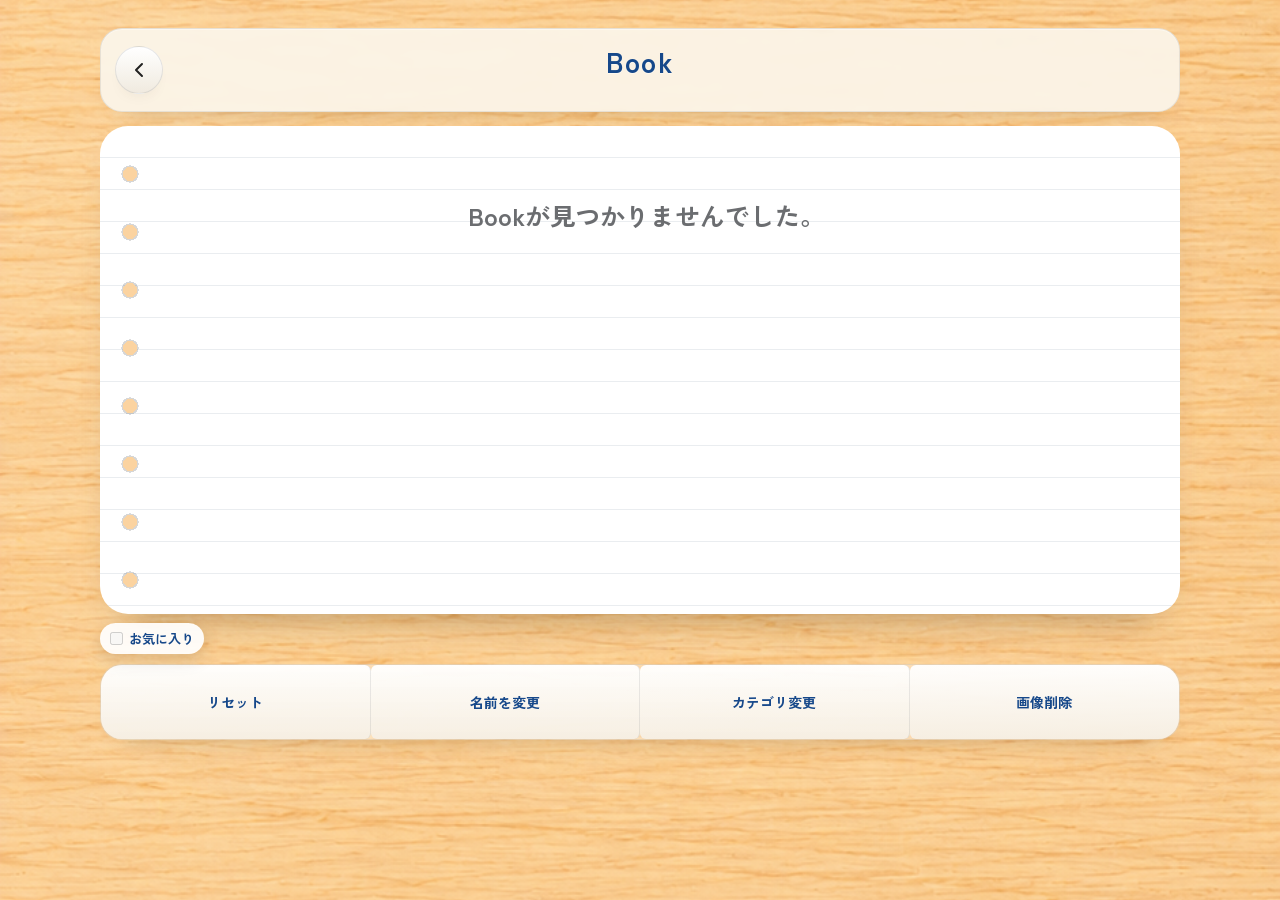
==== book.html @ 6e61a60a "IndexedDB" ====
<!DOCTYPE html>
<html lang="ja">
<head>
  <meta charset="utf-8" />
  <meta name="viewport" content="width=device-width,initial-scale=1" />
  <meta name="theme-color" content="#fbf7ed" />
  <title>Digital Anki Book - Book</title>
  <link rel="stylesheet" href="css/common.css">
  <link rel="stylesheet" href="css/book.css">
</head>
<body class="book-page">
  <div class="book-scene">
    <header class="book-topbar" aria-label="Bookページトップバー">
      <button id="btnBackStudy" class="book-topbar-btn book-topbar-btn--back" type="button" aria-label="Book一覧へ戻る">
        <img
          src="assets/back.svg"
          alt="戻る"
          class="book-topbar-btn__icon">
      </button>

      <div class="book-topbar__title">
        <h1 id="bookTitle">Book</h1>
        <p id="bookMeta" class="book-topbar__meta"></p>
      </div>

      <div class="book-topbar__spacer" aria-hidden="true"></div>
    </header>

    <main class="book-layout">
      <section class="book-main" aria-label="Bookの内容">
        <div class="book-paper-shell">
          <div class="book-hole-strip" aria-hidden="true"></div>

          <div class="book-paper">
            <div id="bookCanvas" class="book-canvas">
              <img id="bookMainImage" alt="Bookの画像" class="hidden" />
              <p id="bookEmpty" class="book-empty hidden">Bookが見つかりませんでした。</p>
            </div>
            <label class="book-favorite-toggle">
              <input id="bookWeakCheckbox" type="checkbox">
              <span>お気に入り</span>
            </label>
          </div>
        </div>
      </section>

      <section class="book-toolbar" aria-label="Book操作">
        <button id="btnResetMasks" class="book-toolbar-btn" type="button">リセット</button>
        <button id="btnRenameBook" class="book-toolbar-btn" type="button">名前を変更</button>
        <button id="btnChangeCategory" class="book-toolbar-btn" type="button">カテゴリ変更</button>
        <button id="btnDeleteImage" class="book-toolbar-btn" type="button">画像削除</button>
      </section>
      <button id="btnReviewComplete" class="book-review-complete-btn hidden" type="button">
        復習完了
      </button>
      
      <div id="reviewCompleteToast" class="review-complete-toast hidden" aria-hidden="true">
        <img src="assets/check.svg" alt="" class="review-complete-toast__icon">
      </div>
    </main>
  </div>

  <script src="book.js"></script>
  <script src="book.js"></script>
</body>
</html>
---- css/common.css ----
@import url("https://fonts.googleapis.com/css2?family=Zen+Kaku+Gothic+New:wght@400;500;700;900&display=swap");
:root{
  --toolbar-bg: #f6f7fb;
  --btn-bg: #2b6ef6;
  --btn-fg: white;
  --mask-color: #000;
  --mask-opacity: 1;
  --selected-border: 2px solid #ffd54d;
}

/* リセット */
*{box-sizing:border-box}
html,body{height:100%}
body{
  font-family: system-ui, "Hiragino Kaku Gothic ProN", "Yu Gothic", "Noto Sans JP", sans-serif;
  margin:0;
  padding:0;
  color:#111;
  background:#fff;
}

/* ヘッダー */
header{
  padding:24px 30px;
  border-bottom:1.5px solid #e6e9ef;
  background:var(--toolbar-bg);
  display:flex;
  align-items:center;
}
header h1{
  font-size:30px;
  margin:0;
}

/* メインレイアウト */
.container {
  padding:20px;
  display:flex;
  gap:20px;
  align-items:flex-start;
}

h2 {
    font-size: 50px;
}

p {
    font-size:25px;
}

/* 28pxを2倍にした */
.big-btn{
  padding:12px 10px;
  border-radius:10px;
  font-size:16px;
  background:var(--btn-bg);
  color:var(--btn-fg);
  border:none;
  cursor:pointer;
}

.secondary-btn{
  padding:10px 14px;
  border-radius:8px;
  font-size:0.95rem;
  background:#fff;
  border:1px solid #ccc;
  cursor:pointer;
}

/* 図形選択をコンパクトにする（最小幅を120pxから80pxへ変更） */
#shapeSelect {
  min-width:80px;
}

/* 画像エリア */
.image-area{
  position:relative;
  width:100%;
  min-height:360px;
  border:1px solid #ddd;
  background:#fafafa;
  display:flex;
  align-items:center;
  justify-content:center;
  overflow:auto;
  overscroll-behavior: contain;
}

/* 画像本体 */
.image-area img{
  display:block;
  max-width:100%;
  height:auto;
}

/* マスクの基本 */
.mask{
  position:absolute;
  background:var(--mask-color);
  opacity:var(--mask-opacity);
  cursor:move;
  box-sizing:border-box;
  z-index: 60; /* 編集モードでマスクをテキストボックスより前面に出す */
  touch-action: none;
  -webkit-user-select: none;
  user-select: none;
}

/* 円形マスク */
.mask.circle{
  border-radius:50%;
}

/* 選択時の見た目 */
.mask.selected{
  outline: var(--selected-border);
  outline-offset: 0px;
}

/* リサイズ用ハンドル */
.resize-handle{
  position:absolute;
  width:12px;
  height:12px;
  right:0;
  bottom:0;
  background:#fff;
  border:1px solid #333;
  box-sizing:border-box;
  cursor:se-resize;
  touch-action: none;
  -webkit-user-select: none;
  user-select: none;
}

/* テキスト挿入用モーダル */
.modal{
  position:fixed;
  left:0;
  top:0;
  width:100%;
  height:100%;
  display:flex;
  align-items:center;
  justify-content:center;
  background: rgba(0,0,0,0.4);
  z-index: 1000;
}
.modal .modal-content{
  background:#fff;
  padding:16px;
  border-radius:8px;
  width: min(720px, 90%);
  box-shadow: 0 6px 24px rgba(0,0,0,0.2);
}

/* 補助用の小さなクラス */
.hidden { display:none !important; }

button,
.big-btn,
.secondary-btn,
.home-action-btn,

input[type="color"]{
  -webkit-appearance:none;
  appearance:none;
  border:1px solid #ccc;
  background:#fff;
  padding:0;
  border-radius:6px;
  overflow:hidden;
  display:inline-block;
  vertical-align:middle;
}

input[type="color"]::-webkit-color-swatch-wrapper{
  padding:0;
}

input[type="color"]::-webkit-color-swatch{
  border:none;
  border-radius:4px;
}

input[type="color"]::-moz-color-swatch{
  border:none;
  border-radius:4px;
}

/* スマホ向け調整 */
@media (max-width: 768px){
  header{
    padding:16px 18px;
  }
  header h1{
    font-size:22px;
  }

  .container{
    padding:12px;
    gap:14px;
    flex-direction:column;
    align-items:stretch;
  }


  .home-action-btn{
    padding:15px 16px;
    font-size:1.08rem;
    min-width:0;
    max-width:46vw;
  }

  h2{
    font-size:30px;
  }

  p{
    font-size:16px;
  }

  .big-btn{
    padding:11px 12px;
    font-size:15px;
  }

  .secondary-btn{
    padding:10px 12px;
    font-size:14px;
  }

  .image-area{
    min-height:280px;
  }

  .modal .modal-content{
    width:min(92vw, 720px);
    padding:14px;
  }

  #shapeSelect{
    min-width:0;
    max-width:100%;
  }

  #sortSelect,
  #displayFilterSelect{
    min-width:0;
    flex:1 1 160px;
    max-width:100%;
  }

  input,
  select,
  textarea{
    font-size:16px;
  }

  input[type="color"]{
    width:48px;
    height:40px;
  }

  input[type="color"]::-webkit-color-swatch{
    border-radius:4px;
  }

  input[type="color"]::-moz-color-swatch{
    border-radius:4px;
  }
}

/* ===== study / book pages ===== */
body.study-page,
body.book-page{
  min-height:100%;
  font-family:"Zen Kaku Gothic New", "Noto Sans JP", "Yu Gothic", "Hiragino Sans", sans-serif;
  color:#30404a;
  overflow-x:hidden;
  position:relative;

  background:
    url("../assets/desk.jpg") center center / cover no-repeat fixed;
}

body.study-page button,
body.study-page .study-toolbar-btn,
body.study-page .study-delete-panel__button,
body.study-page .study-sheet__option,
body.book-page button,
body.book-page .book-toolbar-btn{
  font-family: inherit;
}

body.study-page .study-scene,
body.book-page .book-scene{
  min-height:100svh;
  width:min(100%, 1120px);
  margin:0 auto;
  padding:clamp(14px, 3.6vw, 28px) clamp(10px, 3vw, 20px) 24px;
  display:flex;
  flex-direction:column;
  gap:14px;
  position:relative;
  z-index:1;
}

body.study-page .study-topbar,
body.book-page .book-topbar{
  display:grid;
  grid-template-columns: 1fr auto 1fr;
  align-items:center;
  gap:12px;
  padding:12px 14px;
  border-radius:22px;
  border:1px solid rgba(81, 90, 98, .12);
  background:rgba(251, 247, 237, .90);
  box-shadow:0 18px 28px -24px rgba(74, 58, 36, .35), inset 0 1px 0 rgba(255,255,255,.42);
  backdrop-filter: blur(4px);
}

body.study-page .study-topbar__title,
body.book-page .book-topbar__title{
  justify-self:center;
  text-align:center;
  min-width:0;
}

body.study-page .study-topbar__title h1,
body.book-page .book-topbar__title h1{
  margin:0;
  font-size:clamp(20px, 4.2vw, 28px);
  font-weight:700;
  letter-spacing:.06em;
  color:#16488A;
  text-shadow:0 1px 0 rgba(255,255,255,.45);
}

body.study-page .study-topbar-btn,
body.book-page .book-topbar-btn{
  appearance:none;
  border:1px solid rgba(68, 78, 88, .12);
  background:linear-gradient(180deg, #ffffff 0%, #f0eadf 100%);
  color:#29404f;
  box-shadow:0 8px 18px -14px rgba(74,58,36,.28), inset 0 1px 0 rgba(255,255,255,.55);
  cursor:pointer;
  display:inline-flex;
  align-items:center;
  justify-content:center;
  gap:8px;
  min-height:46px;
  padding:10px 14px;
  font-weight:700;
  letter-spacing:.03em;
  transition:transform .15s ease, filter .15s ease, box-shadow .15s ease;
}

body.study-page .study-topbar-btn:hover,
body.book-page .book-topbar-btn:hover{
  transform:translateY(-1px);
  filter:saturate(1.02) brightness(1.01);
}

body.study-page .study-topbar-btn:active,
body.book-page .book-topbar-btn:active{
  transform:translateY(1px) scale(.99);
}

body.study-page .study-topbar-btn--back,
body.book-page .book-topbar-btn--back{
  justify-self:start;
  width:48px;
  height:48px;
  min-width:48px;
  min-height:48px;
  padding:0;
  border-radius:50%;
  aspect-ratio:1 / 1;
}

body.study-page .study-topbar-btn__icon{
    display:block;
    width:24px;
    height:24px;
    object-fit:contain;
}

body.book-page .book-topbar-btn__icon{
    display:block;
    width:24px;
    height:24px;
    object-fit:contain;
}

body.study-page .study-topbar__spacer,
body.book-page .book-topbar__spacer{
  justify-self:end;
  width:48px;
  height:48px;
}

@media (max-width: 768px){
  body.study-page .study-scene,
  body.book-page .book-scene{
    padding:14px 10px 22px;
  }

  body.study-page .study-topbar,
  body.book-page .book-topbar{
    grid-template-columns:1fr auto 1fr;
    padding:10px 10px;
    gap:8px;
  }

  body.study-page .study-topbar__title h1,
  body.book-page .book-topbar__title h1{
    font-size:clamp(18px, 5vw, 23px);
  }

  
}
---- css/book.css ----
body.book-page .book-layout{
  display:flex;
  flex-direction:column;
  gap:10px;
  min-width:0;
}
body.book-page .book-main{
  display:flex;
  flex-direction:column;
  gap:8px;
  min-width:0;
  position:relative;
}

body.book-page .book-paper{
  position:relative;
  min-height:calc(440px + 4px);
  padding:26px 16px 22px 28px;
  border-radius:28px;
  background-color:#ffffff;
  background-image:
    repeating-linear-gradient(
      180deg,
      transparent 0 31px,
      rgba(139,156,171,.18) 31px 32px
    );
  box-shadow:
    0 24px 40px -26px rgba(74,58,36,.45),
    inset 0 1px 0 rgba(255,255,255,.48);
}

body.book-page .book-paper::after{
  content:'';
  position:absolute;
  left:14px;
  top:22px;
  bottom:22px;
  width:34px;
  pointer-events:none;
  z-index:2;
  background:
    radial-gradient(
      circle at 16px 26px,
      #FBD3A0 0 7px,
      rgba(0,0,0,.16) 7px 8.5px,
      transparent 8.6px
    ) 0 0 / 34px 58px repeat-y;
}

body.book-page .book-canvas{
  position:relative;
  min-height:440px;
  display:flex;
  align-items:flex-start;
  justify-content:center;
  padding-top:clamp(18px, 0.7cm, 28px);
  overflow:visible;
  background:transparent;
}
body.book-page .book-canvas img{
  display:block;
  max-width:100%;
  height:auto;
  transform:translateX(20px);
  box-shadow:0 10px 20px rgba(54,41,21,.16), 0 2px 5px rgba(54,41,21,.08);
}
body.book-page .book-empty{
  margin:0;
  padding:18px 16px;
  text-align:center;
  font-weight:700;
  color:#6b6d70;
}

body.book-page .book-mask{
  position:absolute;
  background:var(--mask-color, #000);
  box-sizing:border-box;
  border:2px dashed rgba(245, 235, 124, 0.5);
  z-index:5;
  touch-action:none;
  user-select:none;
}

body.book-page .book-favorite-toggle{
  position:absolute;
  left:0px;
  bottom:-40px;

  display:flex;
  align-items:center;
  gap:6px;

  padding:6px 10px;

  border-radius:999px;
  background:rgba(255,255,255,.92);
  box-shadow:0 6px 18px rgba(0,0,0,.12);

  z-index:20;
}

body.book-page .book-favorite-toggle input{
  margin:0;
}

body.book-page .book-favorite-toggle span{
  font-size:13px;
  font-weight:600;
}

body.book-page .book-mask.circle{
  border-radius:50%;
}
body.book-page .book-mask.rect{
  border-radius:0;
}

body.book-page .book-toolbar{
  display:grid;
  grid-template-columns:repeat(4, minmax(0, 1fr));
  border-radius:22px;
  overflow:hidden;
  border:1px solid rgba(81, 90, 98, .12);
  background:rgba(255,255,255,.38);
  box-shadow:0 18px 28px -24px rgba(74, 58, 36, .35);
  margin-top: 40px;
}
body.book-page .book-toolbar-btn{
  appearance:none;
  border:none;
  border-right:1px solid rgba(81, 90, 98, .12);
  background:linear-gradient(180deg, rgba(255,255,255,.95) 0%, rgba(246,239,227,.97) 100%);
  color:#16488A;
  min-height:74px;
  padding:10px 10px;
  display:flex;
  align-items:center;
  justify-content:center;
  gap:8px;
  cursor:pointer;
  transition:transform .15s ease, background .15s ease, filter .15s ease;
  font-family:inherit;
  font-size:14px;
  font-weight:700;
}
body.book-page .book-toolbar-btn:last-of-type{
  border-right:none;
}
body.book-page .book-toolbar-btn:hover{
  transform:translateY(-1px);
  background:linear-gradient(180deg, #ffffff 0%, #f3ecdf 100%);
}
body.book-page .book-toolbar-btn:active{
  transform:translateY(1px);
}
body.book-page .book-favorite-toggle{
  color:#16488A;;
}

body.book-page .book-review-complete-btn{
  appearance:none;
  width:100%;
  border:1px solid rgba(93, 133, 92, .18);
  border-radius:18px;
  min-height:52px;
  padding:12px 16px;
  background:linear-gradient(180deg, #edf5e8 0%, #d6e6ce 100%);
  color:#3f5a40;
  box-shadow:
    0 18px 28px -24px rgba(74, 58, 36, .35),
    inset 0 1px 0 rgba(255,255,255,.55);
  font-family:inherit;
  font-size:15px;
  font-weight:800;
  cursor:pointer;
  transition:transform .15s ease, filter .15s ease, box-shadow .15s ease;
}

body.book-page .book-review-complete-btn:disabled{
  opacity:.45;
  cursor:not-allowed;
  transform:none;
}

body.book-page .book-review-complete-btn:active{
  transform:translateY(1px);
}

body.book-page .book-review-complete-btn:disabled{
  opacity:.45;
  cursor:not-allowed;
  transform:none;
}

@media (max-width: 768px){
  body.book-page .book-review-complete-btn{
    min-height:48px;
    padding:10px 14px;
    font-size:14px;
    border-radius:16px;
  }
}

body.book-page .book-topbar__meta{
  margin:4px 0 0;
  min-height:1.2em;
  font-size:12px;
  font-weight:700;
  color:#6b6d70;
  letter-spacing:.02em;
  text-align:center;
}

body.book-page .hidden{
  display:none !important;
}

@media (max-width: 768px){
body.book-page .book-layout{
    gap:12px;
  }

  body.book-page .book-paper{
    padding:18px 10px 16px 22px;
    border-radius:24px;
    min-height:calc(360px + 4px);
  }

  body.book-page .book-canvas{
    min-height:360px;
    padding-top:16px;
  }

  body.book-page .book-toolbar{
    grid-template-columns:repeat(2, minmax(0, 1fr));
  }

  body.book-page .book-toolbar-btn{
    min-height:66px;
    border-bottom:1px solid rgba(81, 90, 98, .12);
  }

  body.book-page .book-toolbar-btn:nth-last-child(-n+2){
    border-bottom:none;
  }

  body.book-page .book-toolbar-btn:nth-child(2n){
    border-right:none;
  }

  body.book-page .book-toolbar-check{
    min-height:44px;
    margin-left:18px;
    font-size:13px;
  }
}

body.book-page .review-complete-toast{
  position:fixed;
  inset:0;
  display:grid;
  place-items:center;
  pointer-events:none;
  z-index:2000;
}

body.book-page .review-complete-toast__icon{
  width:clamp(72px, 18vw, 120px);
  height:auto;
  display:block;
  animation:review-complete-pop 1s ease both;
}

@keyframes review-complete-pop{
  0%{
    transform:scale(.75);
    opacity:0;
  }
  15%{
    opacity:1;
  }
  75%{
    transform:scale(1);
    opacity:1;
  }
  100%{
    transform:scale(1.05);
    opacity:0;
  }
}

@media (max-width: 768px){
  body.book-page #btnReviewComplete,
  body.book-page .book-review-complete-btn,
  body.book-page .book-review-button{
    min-height:48px;
    margin-top:10px;
    border-radius:20px;
    padding:10px 14px;
    font-size:14px;
  }
}
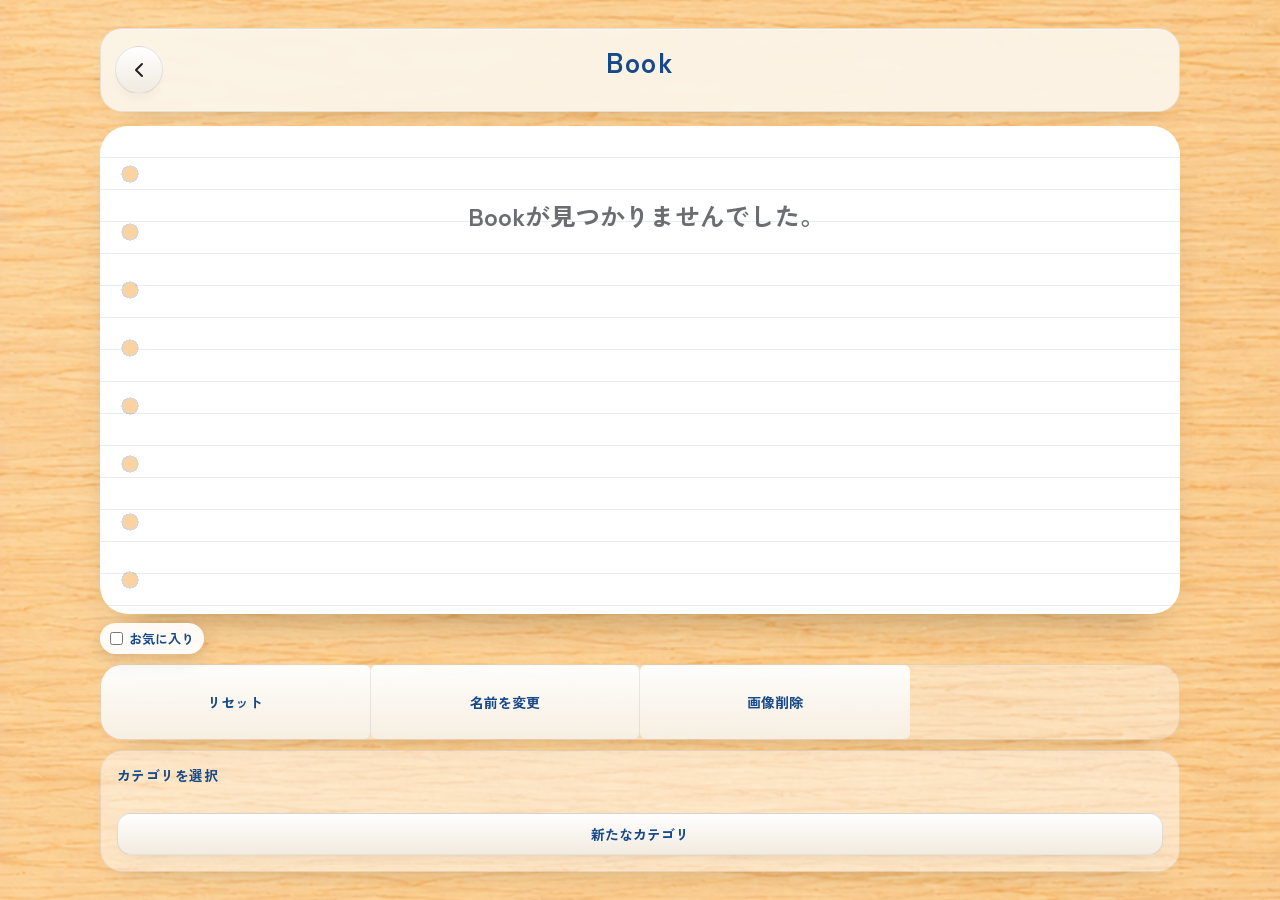
==== commit 7eba1106: "カテゴリ" ====
--- a/book.html
+++ b/book.html
@@ -47,9 +47,15 @@
       <section class="book-toolbar" aria-label="Book操作">
         <button id="btnResetMasks" class="book-toolbar-btn" type="button">リセット</button>
         <button id="btnRenameBook" class="book-toolbar-btn" type="button">名前を変更</button>
-        <button id="btnChangeCategory" class="book-toolbar-btn" type="button">カテゴリ変更</button>
         <button id="btnDeleteImage" class="book-toolbar-btn" type="button">画像削除</button>
       </section>
+
+      <section class="book-category-panel" id="bookCategoryBox" aria-label="カテゴリを選択">
+        <h4 class="book-category-panel__title">カテゴリを選択</h4>
+        <div id="bookCategoryList" class="book-category-panel__list"></div>
+        <button id="btnNewBookCategory" class="book-category-panel__button" type="button">新たなカテゴリ</button>
+      </section>
+      
       <button id="btnReviewComplete" class="book-review-complete-btn hidden" type="button">
         復習完了
       </button>
@@ -60,7 +66,7 @@
     </main>
   </div>
 
-  <script src="book.js"></script>
+  <script src="storage.js"></script>
   <script src="book.js"></script>
 </body>
 </html>
--- a/css/book.css
+++ b/css/book.css
@@ -59,7 +59,7 @@
 }
 body.book-page .book-canvas img{
   display:block;
-  max-width:100%;
+  max-width:calc(100% - 40px);
   height:auto;
   transform:translateX(20px);
   box-shadow:0 10px 20px rgba(54,41,21,.16), 0 2px 5px rgba(54,41,21,.08);
@@ -93,7 +93,7 @@
 
   padding:6px 10px;
 
-  border-radius:999px;
+  border-radius:99px;
   background:rgba(255,255,255,.92);
   box-shadow:0 6px 18px rgba(0,0,0,.12);
 
@@ -177,6 +177,96 @@
   transition:transform .15s ease, filter .15s ease, box-shadow .15s ease;
 }
 
+body.book-page .book-category-panel{
+  border:1px solid rgba(81, 90, 98, .12);
+  border-radius:22px;
+  background:rgba(255,255,255,.46);
+  box-shadow:0 18px 28px -24px rgba(74, 58, 36, .35);
+  padding:14px 16px 16px;
+}
+
+body.book-page .book-category-panel__title{
+  margin:0;
+  font-size:14px;
+  font-weight:700;
+  letter-spacing:.03em;
+  color:#16488A;
+}
+
+body.book-page .book-category-panel__list{
+  display:flex;
+  flex-direction:column;
+  gap:6px;
+  max-height:220px;
+  overflow:auto;
+  margin:10px 0 8px;
+  padding-right:2px;
+}
+
+body.book-page .book-category-panel__item{
+  display:flex;
+  align-items:center;
+  gap:8px;
+  min-height:32px;
+}
+
+body.book-page .book-category-panel__checkbox{
+  margin:0;
+}
+
+body.book-page .book-category-panel__label{
+  flex:1;
+  font-size:.95rem;
+  color:#34424a;
+}
+
+body.book-page .book-category-panel__delete{
+  border:none;
+  background:transparent;
+  cursor:pointer;
+  padding:4px;
+  margin-left:6px;
+  font-size:16px;
+  line-height:1;
+}
+
+body.book-page .book-category-panel__button{
+  width:100%;
+  margin-top:10px;
+  padding:10px 14px;
+  border-radius:14px;
+  border:1px solid rgba(81, 90, 98, .16);
+  background:linear-gradient(180deg, #ffffff 0%, #f2ebdf 100%);
+  color:#16488A;
+  box-shadow:
+    0 8px 18px -14px rgba(74,58,36,.28),
+    inset 0 1px 0 rgba(255,255,255,.55);
+  cursor:pointer;
+  font-family:inherit;
+  font-size:14px;
+  font-weight:700;
+}
+
+body.book-page .book-category-panel__button:hover{
+  transform:translateY(-1px);
+  filter:saturate(1.02) brightness(1.01);
+}
+
+body.book-page .book-category-panel__button:active{
+  transform:translateY(1px);
+}
+
+@media (max-width: 768px){
+  body.book-page .book-category-panel{
+    padding:12px 14px 14px;
+    border-radius:20px;
+  }
+
+  body.book-page .book-category-panel__title{
+    font-size:13px;
+  }
+}
+
 body.book-page .book-review-complete-btn:disabled{
   opacity:.45;
   cursor:not-allowed;
@@ -217,7 +307,7 @@
 }
 
 @media (max-width: 768px){
-body.book-page .book-layout{
+  body.book-page .book-layout{
     gap:12px;
   }
 
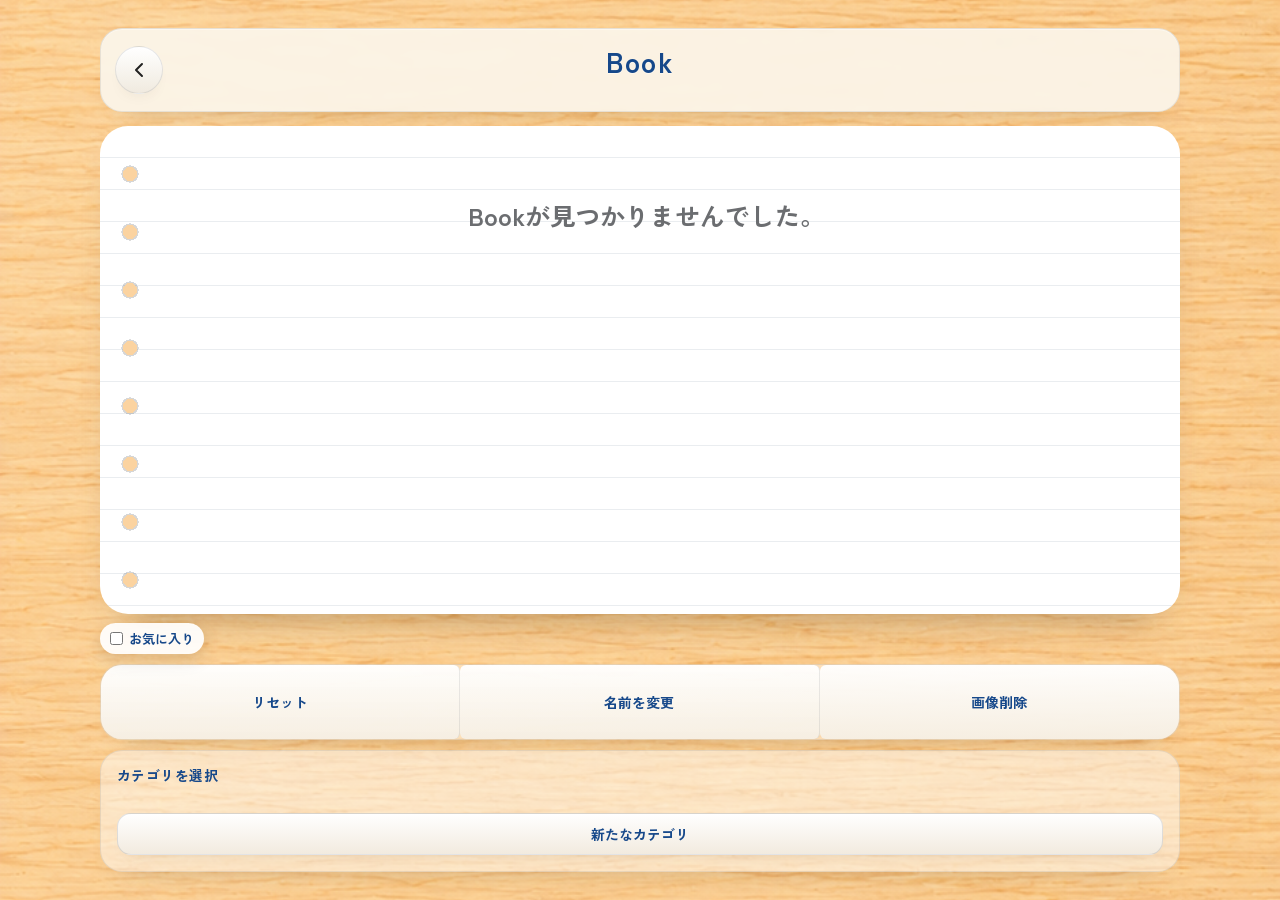
==== commit b111460f: "カテゴリ、復習" ====
--- a/book.html
+++ b/book.html
@@ -44,6 +44,10 @@
         </div>
       </section>
 
+      <button id="btnReviewComplete" class="book-review-complete-btn hidden" type="button">
+        復習完了
+      </button>
+
       <section class="book-toolbar" aria-label="Book操作">
         <button id="btnResetMasks" class="book-toolbar-btn" type="button">リセット</button>
         <button id="btnRenameBook" class="book-toolbar-btn" type="button">名前を変更</button>
@@ -56,10 +60,6 @@
         <button id="btnNewBookCategory" class="book-category-panel__button" type="button">新たなカテゴリ</button>
       </section>
       
-      <button id="btnReviewComplete" class="book-review-complete-btn hidden" type="button">
-        復習完了
-      </button>
-      
       <div id="reviewCompleteToast" class="review-complete-toast hidden" aria-hidden="true">
         <img src="assets/check.svg" alt="" class="review-complete-toast__icon">
       </div>
--- a/css/book.css
+++ b/css/book.css
@@ -118,7 +118,7 @@
 
 body.book-page .book-toolbar{
   display:grid;
-  grid-template-columns:repeat(4, minmax(0, 1fr));
+  grid-template-columns:repeat(3, minmax(0, 1fr));
   border-radius:22px;
   overflow:hidden;
   border:1px solid rgba(81, 90, 98, .12);
@@ -323,7 +323,7 @@
   }
 
   body.book-page .book-toolbar{
-    grid-template-columns:repeat(2, minmax(0, 1fr));
+    grid-template-columns:repeat(3, minmax(0, 1fr));
   }
 
   body.book-page .book-toolbar-btn{
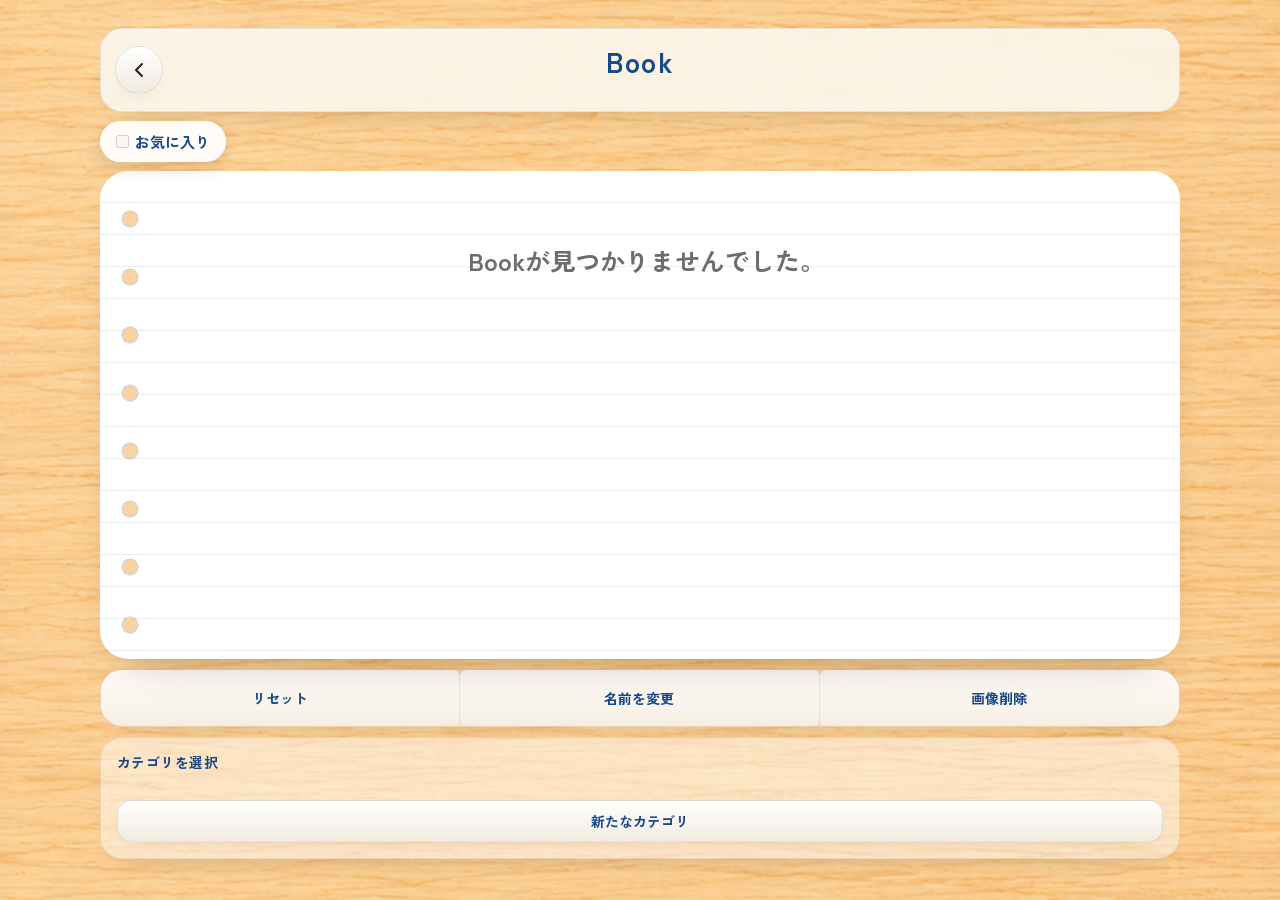
==== commit d23bf6c5: "変更" ====
--- a/book.html
+++ b/book.html
@@ -32,14 +32,15 @@
           <div class="book-hole-strip" aria-hidden="true"></div>
 
           <div class="book-paper">
+            <label class="book-favorite-toggle">
+              <input id="bookWeakCheckbox" type="checkbox">
+              <span>お気に入り</span>
+            </label>
+
             <div id="bookCanvas" class="book-canvas">
               <img id="bookMainImage" alt="Bookの画像" class="hidden" />
               <p id="bookEmpty" class="book-empty hidden">Bookが見つかりませんでした。</p>
             </div>
-            <label class="book-favorite-toggle">
-              <input id="bookWeakCheckbox" type="checkbox">
-              <span>お気に入り</span>
-            </label>
           </div>
         </div>
       </section>
--- a/css/common.css
+++ b/css/common.css
@@ -286,11 +286,7 @@
 }
 
 body.study-page button,
-body.study-page .study-toolbar-btn,
-body.study-page .study-delete-panel__button,
-body.study-page .study-sheet__option,
-body.book-page button,
-body.book-page .book-toolbar-btn{
+body.book-page button{
   font-family: inherit;
 }
 
@@ -380,13 +376,7 @@
   aspect-ratio:1 / 1;
 }
 
-body.study-page .study-topbar-btn__icon{
-    display:block;
-    width:24px;
-    height:24px;
-    object-fit:contain;
-}
-
+body.study-page .study-topbar-btn__icon,
 body.book-page .book-topbar-btn__icon{
     display:block;
     width:24px;
--- a/css/book.css
+++ b/css/book.css
@@ -10,6 +10,7 @@
   gap:8px;
   min-width:0;
   position:relative;
+  margin-top: 45px;
 }
 
 body.book-page .book-paper{
@@ -84,20 +85,21 @@
 
 body.book-page .book-favorite-toggle{
   position:absolute;
-  left:0px;
-  bottom:-40px;
+  left:0;
+  top:-50px;
 
   display:flex;
   align-items:center;
   gap:6px;
 
-  padding:6px 10px;
+  padding:10px 16px;
 
   border-radius:99px;
   background:rgba(255,255,255,.92);
   box-shadow:0 6px 18px rgba(0,0,0,.12);
 
   z-index:20;
+  color:#16488A;
 }
 
 body.book-page .book-favorite-toggle input{
@@ -105,8 +107,8 @@
 }
 
 body.book-page .book-favorite-toggle span{
-  font-size:13px;
-  font-weight:600;
+  font-size:15px;
+  font-weight:700;
 }
 
 body.book-page .book-mask.circle{
@@ -124,15 +126,15 @@
   border:1px solid rgba(81, 90, 98, .12);
   background:rgba(255,255,255,.38);
   box-shadow:0 18px 28px -24px rgba(74, 58, 36, .35);
-  margin-top: 40px;
-}
+}
+
 body.book-page .book-toolbar-btn{
   appearance:none;
   border:none;
   border-right:1px solid rgba(81, 90, 98, .12);
   background:linear-gradient(180deg, rgba(255,255,255,.95) 0%, rgba(246,239,227,.97) 100%);
   color:#16488A;
-  min-height:74px;
+  min-height:56px;
   padding:10px 10px;
   display:flex;
   align-items:center;
@@ -153,9 +155,6 @@
 }
 body.book-page .book-toolbar-btn:active{
   transform:translateY(1px);
-}
-body.book-page .book-favorite-toggle{
-  color:#16488A;;
 }
 
 body.book-page .book-review-complete-btn{
@@ -256,17 +255,6 @@
   transform:translateY(1px);
 }
 
-@media (max-width: 768px){
-  body.book-page .book-category-panel{
-    padding:12px 14px 14px;
-    border-radius:20px;
-  }
-
-  body.book-page .book-category-panel__title{
-    font-size:13px;
-  }
-}
-
 body.book-page .book-review-complete-btn:disabled{
   opacity:.45;
   cursor:not-allowed;
@@ -277,21 +265,6 @@
   transform:translateY(1px);
 }
 
-body.book-page .book-review-complete-btn:disabled{
-  opacity:.45;
-  cursor:not-allowed;
-  transform:none;
-}
-
-@media (max-width: 768px){
-  body.book-page .book-review-complete-btn{
-    min-height:48px;
-    padding:10px 14px;
-    font-size:14px;
-    border-radius:16px;
-  }
-}
-
 body.book-page .book-topbar__meta{
   margin:4px 0 0;
   min-height:1.2em;
@@ -304,46 +277,6 @@
 
 body.book-page .hidden{
   display:none !important;
-}
-
-@media (max-width: 768px){
-  body.book-page .book-layout{
-    gap:12px;
-  }
-
-  body.book-page .book-paper{
-    padding:18px 10px 16px 22px;
-    border-radius:24px;
-    min-height:calc(360px + 4px);
-  }
-
-  body.book-page .book-canvas{
-    min-height:360px;
-    padding-top:16px;
-  }
-
-  body.book-page .book-toolbar{
-    grid-template-columns:repeat(3, minmax(0, 1fr));
-  }
-
-  body.book-page .book-toolbar-btn{
-    min-height:66px;
-    border-bottom:1px solid rgba(81, 90, 98, .12);
-  }
-
-  body.book-page .book-toolbar-btn:nth-last-child(-n+2){
-    border-bottom:none;
-  }
-
-  body.book-page .book-toolbar-btn:nth-child(2n){
-    border-right:none;
-  }
-
-  body.book-page .book-toolbar-check{
-    min-height:44px;
-    margin-left:18px;
-    font-size:13px;
-  }
 }
 
 body.book-page .review-complete-toast{
@@ -381,13 +314,58 @@
 }
 
 @media (max-width: 768px){
+  body.book-page .book-category-panel{
+    padding:12px 14px 14px;
+    border-radius:20px;
+  }
+
+  body.book-page .book-category-panel__title{
+    font-size:13px;
+  }
+
+  body.book-page .book-layout{
+    gap:12px;
+  }
+
+  body.book-page .book-paper{
+    padding:18px 10px 16px 22px;
+    border-radius:24px;
+    min-height:calc(360px + 4px);
+  }
+
+  body.book-page .book-canvas{
+    min-height:360px;
+    padding-top:16px;
+  }
+
+  body.book-page .book-toolbar{
+    grid-template-columns:repeat(3, minmax(0, 1fr));
+  }
+
+  body.book-page .book-toolbar-btn{
+    min-height:66px;
+    padding:8px 6px;
+    border-bottom:none;
+    border-right:1px solid rgba(81, 90, 98, .12);
+    font-size:12px;
+  }
+
+  body.book-page .book-toolbar-btn:nth-child(3n){
+    border-right:none;
+  }
+
+  body.book-page .book-toolbar-check{
+    min-height:44px;
+    margin-left:18px;
+    font-size:13px;
+  }
+
   body.book-page #btnReviewComplete,
   body.book-page .book-review-complete-btn,
   body.book-page .book-review-button{
     min-height:48px;
-    margin-top:10px;
     border-radius:20px;
     padding:10px 14px;
     font-size:14px;
   }
-}
+}
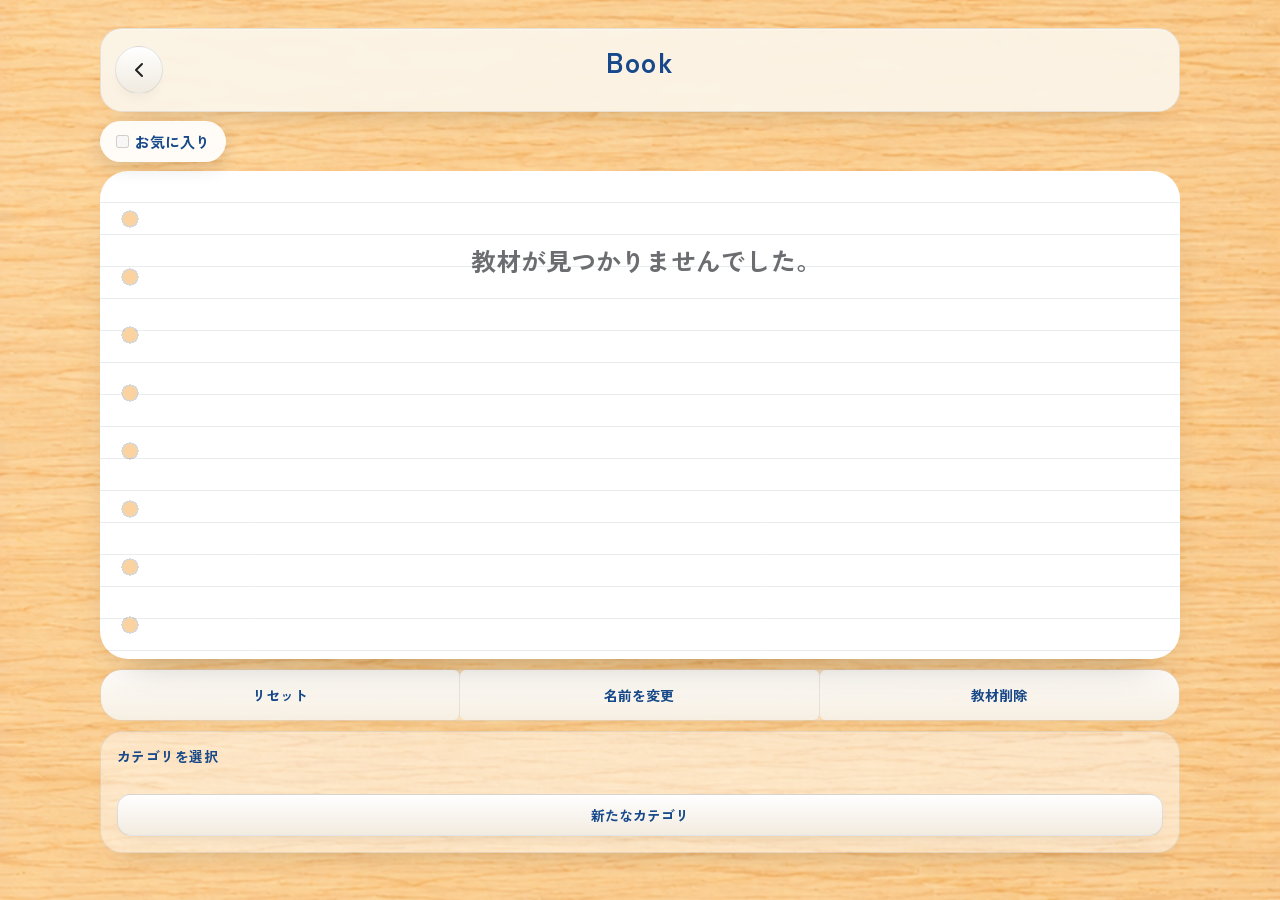
==== commit e8607467: "テキストの変更" ====
--- a/book.html
+++ b/book.html
@@ -38,8 +38,8 @@
             </label>
 
             <div id="bookCanvas" class="book-canvas">
-              <img id="bookMainImage" alt="Bookの画像" class="hidden" />
-              <p id="bookEmpty" class="book-empty hidden">Bookが見つかりませんでした。</p>
+              <img id="bookMainImage" alt="Bookの教材" class="hidden" />
+              <p id="bookEmpty" class="book-empty hidden">教材が見つかりませんでした。</p>
             </div>
           </div>
         </div>
@@ -52,7 +52,7 @@
       <section class="book-toolbar" aria-label="Book操作">
         <button id="btnResetMasks" class="book-toolbar-btn" type="button">リセット</button>
         <button id="btnRenameBook" class="book-toolbar-btn" type="button">名前を変更</button>
-        <button id="btnDeleteImage" class="book-toolbar-btn" type="button">画像削除</button>
+        <button id="btnDeleteImage" class="book-toolbar-btn" type="button">教材削除</button>
       </section>
 
       <section class="book-category-panel" id="bookCategoryBox" aria-label="カテゴリを選択">
--- a/css/book.css
+++ b/css/book.css
@@ -134,7 +134,7 @@
   border-right:1px solid rgba(81, 90, 98, .12);
   background:linear-gradient(180deg, rgba(255,255,255,.95) 0%, rgba(246,239,227,.97) 100%);
   color:#16488A;
-  min-height:56px;
+  min-height:50px;
   padding:10px 10px;
   display:flex;
   align-items:center;
@@ -225,8 +225,13 @@
   cursor:pointer;
   padding:4px;
   margin-left:6px;
-  font-size:16px;
-  line-height:1;
+}
+
+body.book-page .book-category-panel__delete img{
+  width:25px;
+  height:25px;
+  display:block;
+  object-fit:contain;
 }
 
 body.book-page .book-category-panel__button{
@@ -289,7 +294,7 @@
 }
 
 body.book-page .review-complete-toast__icon{
-  width:clamp(72px, 18vw, 120px);
+  width:clamp(96px, 24vw, 160px);
   height:auto;
   display:block;
   animation:review-complete-pop 1s ease both;
@@ -343,7 +348,7 @@
   }
 
   body.book-page .book-toolbar-btn{
-    min-height:66px;
+    min-height:58px;
     padding:8px 6px;
     border-bottom:none;
     border-right:1px solid rgba(81, 90, 98, .12);
